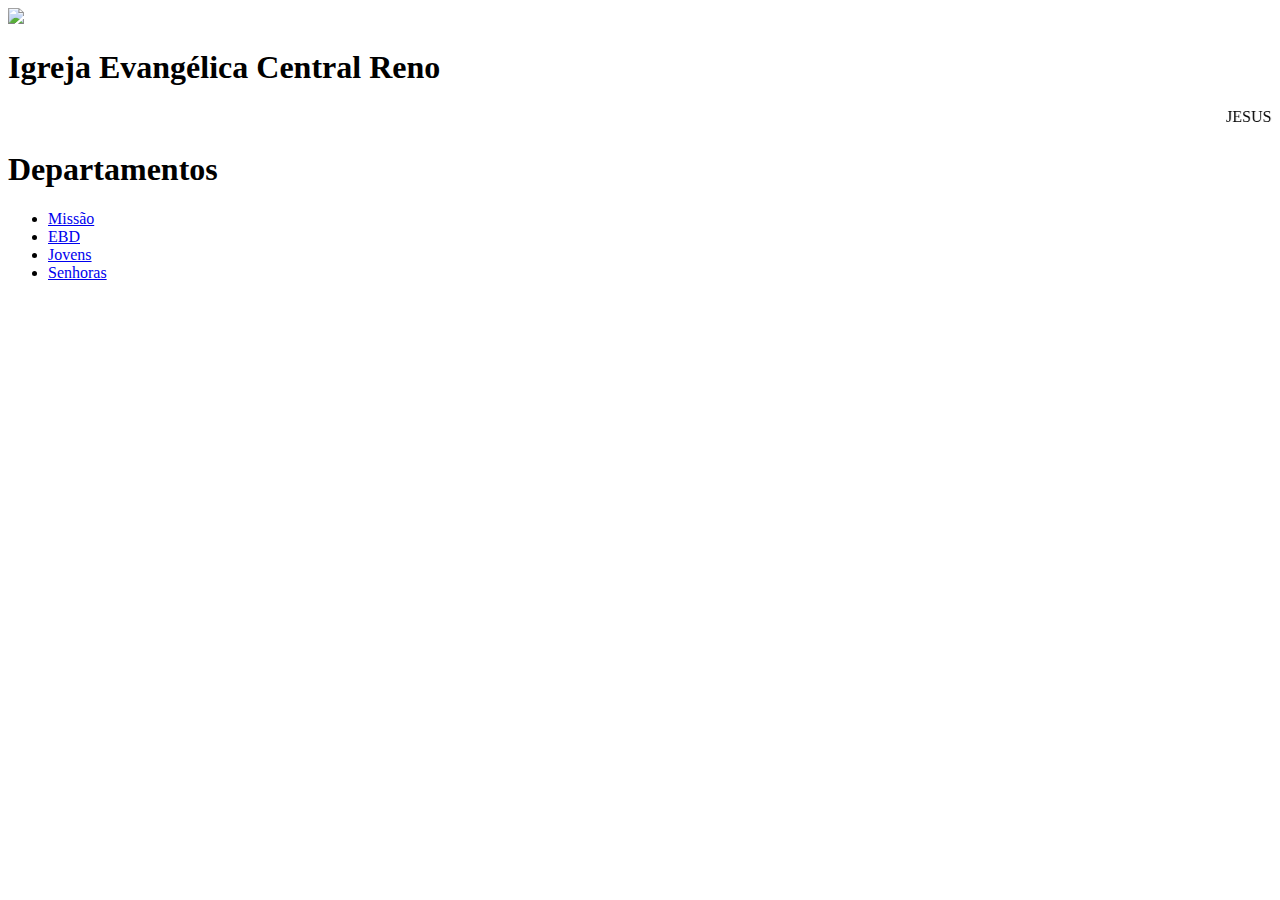
==== site/departamentos.html @ 0fd96649 "2º versão" ====
<!DOCTYPE html>
<html>
<head>
	<meta charset="utf-8">
	<meta name="viewport" content="width=device-width, initial-scale=1">
	<title>Departamentos</title>
	<link rel="stylesheet" type="text/css" href="site/index.html">
	
</head>
<body>
	<div class="site">
		<div class="cabecalho"> <!-- início do cabeçalho do site -->
			<img src="img/logo12.jpg">
			<h1>Igreja Evangélica Central Reno</h1>
			<marquee>JESUS CRISTO É O SENHOR</marquee>
		</div> <!-- fim do cabeçalho do site -->
		<div class="corpo">
			<div class="servicos">
				<h1>Departamentos</h1>
				<ul>
					<li><a href="dep/missao.html">Missão</a></li>
					<li><a href="dep/ebd.html">EBD</a></li>
					<li><a href="dep/jovens.html">Jovens</a></li>
					<li><a href="dep/senhoras.html">Senhoras</a></li>
				</ul>	
			</div>
		</div>
	</div>
</body>
</html>
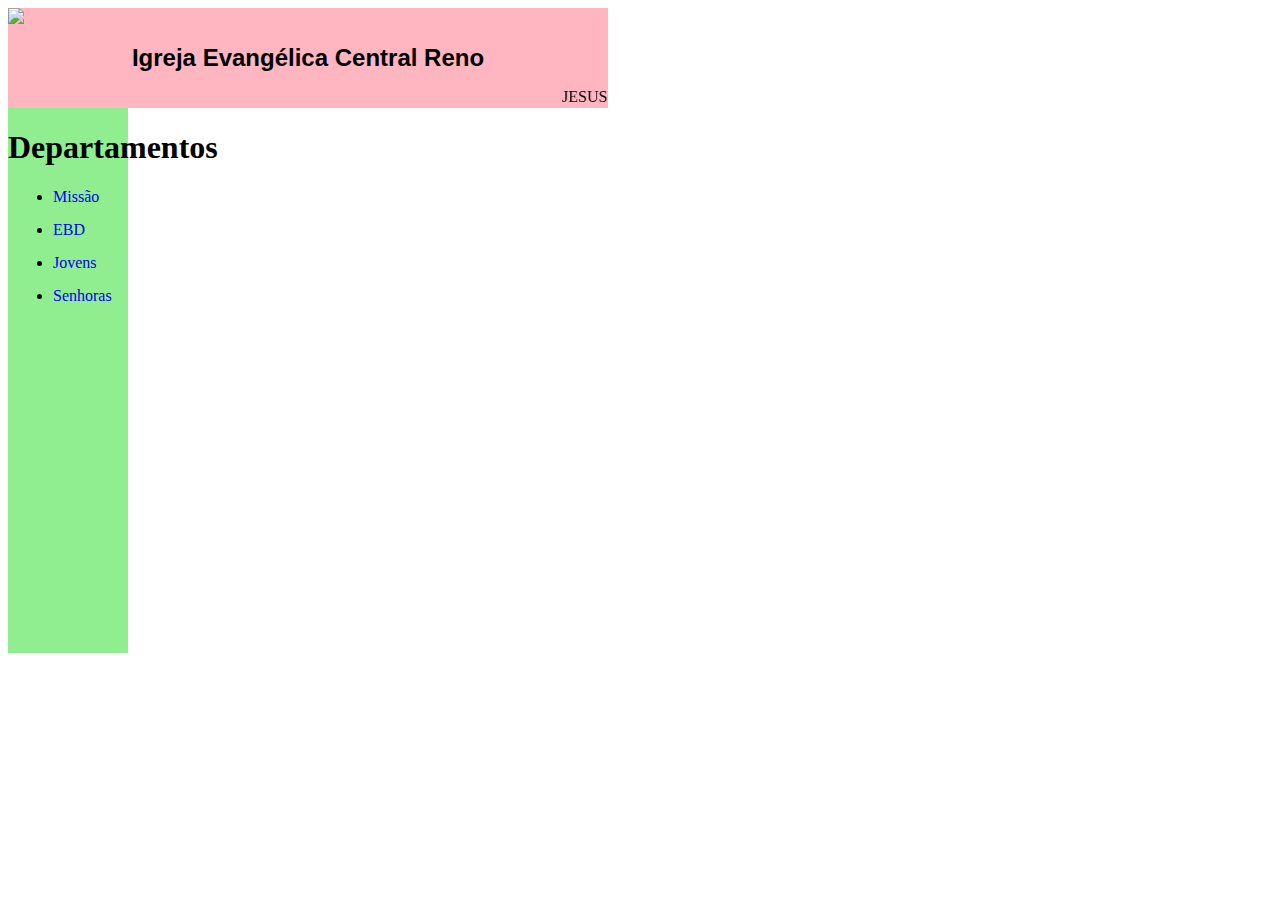
==== commit 0cfa8c9f: "3º versão" ====
--- a/site/departamentos.html
+++ b/site/departamentos.html
@@ -4,7 +4,7 @@
 	<meta charset="utf-8">
 	<meta name="viewport" content="width=device-width, initial-scale=1">
 	<title>Departamentos</title>
-	<link rel="stylesheet" type="text/css" href="site/index.html">
+	<link rel="stylesheet" type="text/css" href="css/estilo.css">
 	
 </head>
 <body>
--- a/site/css/estilo.css
+++ b/site/css/estilo.css
@@ -0,0 +1,60 @@
+.site{
+	width: 600px;
+	height: 700px;
+}
+.cabecalho{
+	background-color: lightpink;
+	height: 100px;
+	width: 600px;
+}
+.cabecalho h1{
+	text-align: center;
+	font-family: sans-serif; 
+	font-size: 24px;
+}
+.corpo {
+	height: 545px;
+	width: 600px;
+}
+.servicos{
+	height: 545px;
+	width: 120px;
+	float: left;
+	background-color: lightgreen;
+}
+.servicos a{
+	text-decoration: none;
+}
+.servicos li{
+	margin-top: 15px;
+	margin-left: 5px;
+}
+
+.boasvindas{
+	float: left;
+	width: 480px;
+}
+.boasvindas h1{
+	text-align: center;
+}
+.boasvindas p{
+	text-align: justify;
+	margin-left: 5px;
+}
+.boasvindas img{
+	height: 324px;
+	width: 480px;
+	margin-left: 0.5px;
+}
+.rodape {
+	height: 60px;
+	width: 600px;
+	background-color: black;
+	color: white;
+	text-align: left;
+	
+}
+.rodape p{
+	margin-left: 5px;
+	margin-top: 0px;
+}